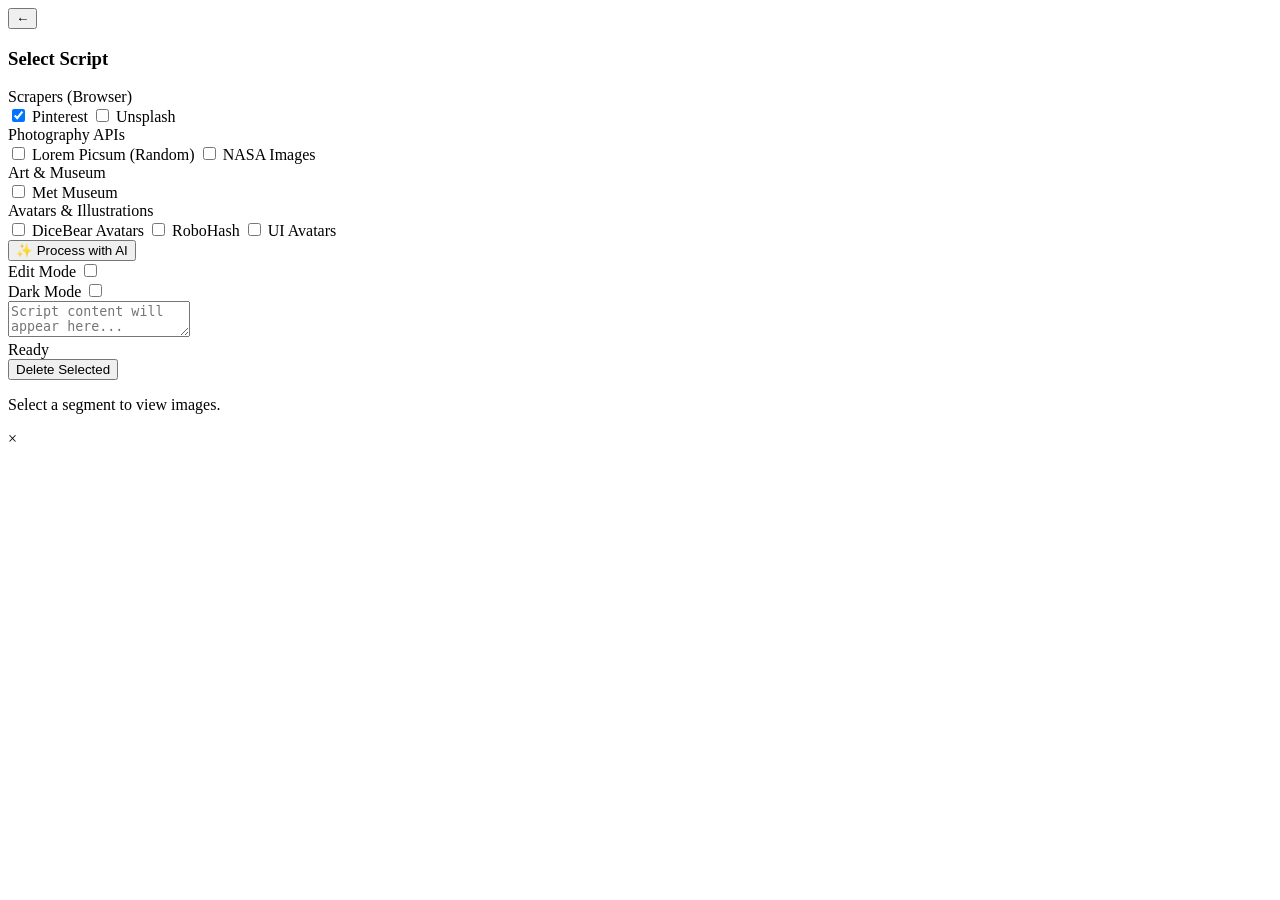
==== app/templates/index.html @ 832304ae "Refactor CSS into modular files and update UI layout" ====
<!DOCTYPE html>
<html lang="en">
<head>
    <meta charset="UTF-8">
    <meta name="viewport" content="width=device-width, initial-scale=1.0">
    <title>NarrateImage - AI Image Suggester</title>
    <link rel="icon" type="image/png" href="/static/favicon-96x96.png" sizes="96x96" />
    <link rel="icon" type="image/svg+xml" href="/static/favicon.svg" />
    <link rel="shortcut icon" href="/static/favicon.ico" />
    <link rel="apple-touch-icon" sizes="180x180" href="/static/apple-touch-icon.png" />
    <meta name="apple-mobile-web-app-title" content="NarrateImage" />
    <link rel="manifest" href="/static/site.webmanifest" />
    <link rel="stylesheet" href="/static/style.css">
</head>
<body>
    <div class="container-fluid">
        <!-- <header class="app-header"> -->
            <!-- <img src="/static/favicon.svg" alt="NarrateImage Logo" class="app-logo"> -->
            <!-- <h1>NarrateImage</h1> -->
        <!-- </header> -->
        
        <div class="main-layout">
            <aside class="sidebar">
                <div id="activeScriptHeader">
                    <button id="backBtn" class="secondary-btn icon-btn" title="Back to List"><span>&larr;</span></button>
                    <h3 id="selectedScriptName"></h3>
                </div>

                <div id="scriptsListContainer" class="sidebar-card">
                    <h3>Select Script</h3>
                    <div id="scriptsList" class="scripts-grid">
                        <!-- Script tiles will be injected here -->
                    </div>
                </div>

                <div id="scriptActions">
                    <div class="sidebar-controls">
                        <div class="control-group">
                            <div class="platform-selector">
                                <div id="sourceCheckboxes" class="source-checkbox-group">
                                    <div class="optgroup-label">Scrapers (Browser)</div>
                                    <label><input type="checkbox" name="source" value="pinterest" checked> Pinterest</label>
                                    <label><input type="checkbox" name="source" value="unsplash"> Unsplash</label>
                                    
                                    <div class="optgroup-label">Photography APIs</div>
                                    <label><input type="checkbox" name="source" value="picsum"> Lorem Picsum (Random)</label>
                                    <label><input type="checkbox" name="source" value="nasa"> NASA Images</label>
                                    
                                    <div class="optgroup-label">Art &amp; Museum</div>
                                    <label><input type="checkbox" name="source" value="met"> Met Museum</label>
                                    
                                    <div class="optgroup-label">Avatars &amp; Illustrations</div>
                                    <label><input type="checkbox" name="source" value="dicebear"> DiceBear Avatars</label>
                                    <label><input type="checkbox" name="source" value="robohash"> RoboHash</label>
                                    <label><input type="checkbox" name="source" value="uiavatars"> UI Avatars</label>
                                </div>
                            </div>
                        </div>
                        <button id="processBtn"><span>&#10024;</span> Process with AI</button>
                    </div>
                </div>

                <div class="settings-card sidebar-card">
                    <div class="toggle-container">
                        <span class="toggle-label">Edit Mode</span>
                        <label class="switch">
                            <input type="checkbox" id="editModeToggle">
                            <span class="slider"></span>
                        </label>
                    </div>
                    <div class="toggle-container">
                        <span class="toggle-label">Dark Mode</span>
                        <label class="switch">
                            <input type="checkbox" id="darkModeToggle">
                            <span class="slider"></span>
                        </label>
                    </div>
                </div>
            </aside>

            <main class="content-area" id="contentArea">
                <div id="editorContainer" class="editor-section">
                    <textarea id="scriptEditor" placeholder="Script content will appear here..."></textarea>
                </div>

                <div id="segmentsContainer" class="segments-container">
                    <!-- Segment blocks will be injected here -->
                </div>
            </main>

            <div id="resizer" class="resizer">
                <div class="resizer-handle"></div>
            </div>

            <aside class="right-sidebar" id="rightSidebar">
                <div class="sidebar-header sidebar-card" id="rightSidebarHeader">
                    <div id="statusMessage">Ready</div>
                    <button id="deleteSelectedBtn" class="delete-btn">Delete Selected</button>
                </div>
                <div id="rightSidebarImages" class="right-sidebar-images">
                    <p>Select a segment to view images.</p>
                </div>
            </aside>
        </div>
    </div>
    <div id="imageModal" class="modal">
        <span class="close-modal">&times;</span>
        <img class="modal-content" id="modalImg">
        <div id="modalCaption"></div>
    </div>

    <div id="toastContainer" class="toast-container"></div>

    <script type="module" src="/static/js/main.js"></script>
</body>
</html>
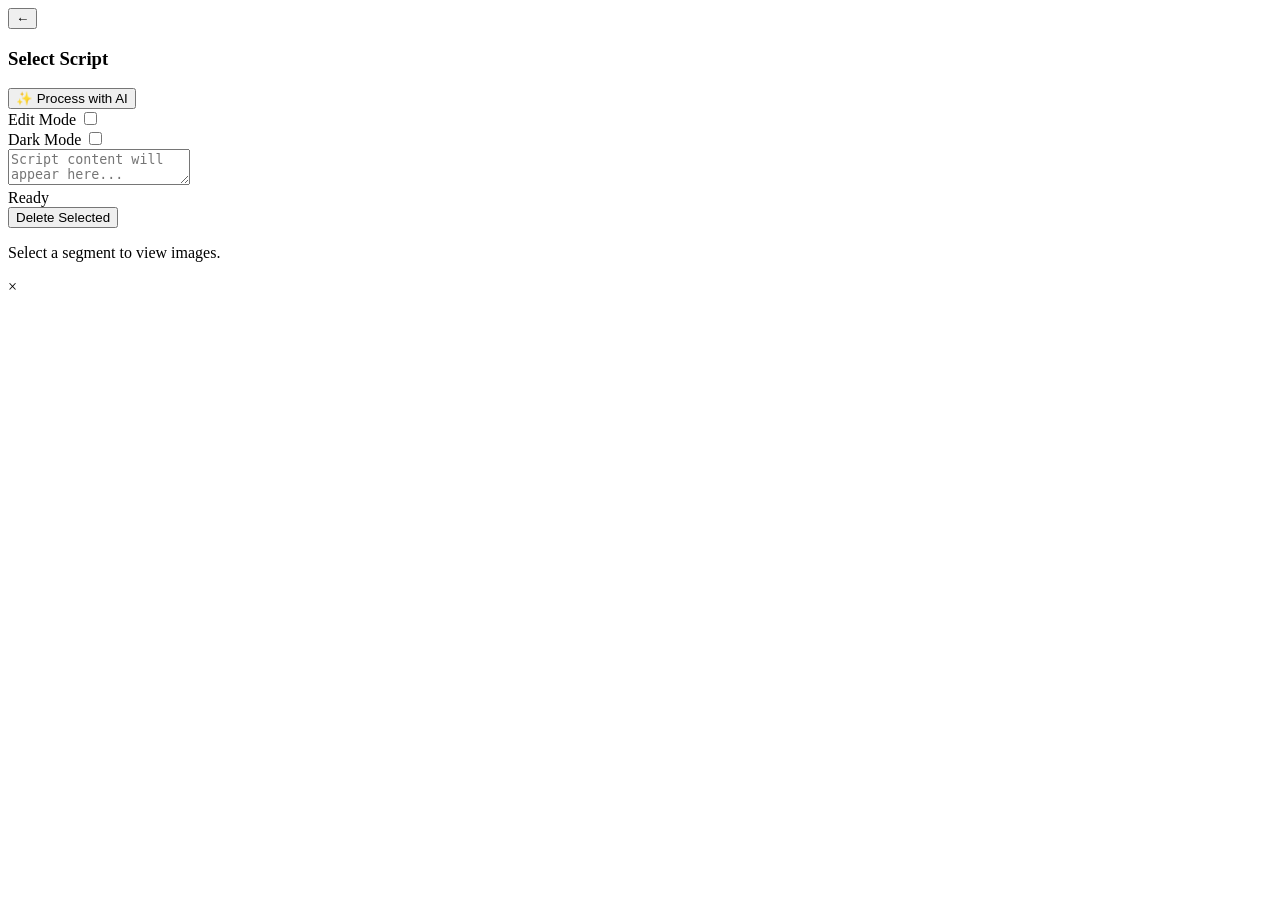
==== commit 71ba4065: "Enhance UI with provider-aware tags and loading states" ====
--- a/app/templates/index.html
+++ b/app/templates/index.html
@@ -35,27 +35,6 @@
 
                 <div id="scriptActions">
                     <div class="sidebar-controls">
-                        <div class="control-group">
-                            <div class="platform-selector">
-                                <div id="sourceCheckboxes" class="source-checkbox-group">
-                                    <div class="optgroup-label">Scrapers (Browser)</div>
-                                    <label><input type="checkbox" name="source" value="pinterest" checked> Pinterest</label>
-                                    <label><input type="checkbox" name="source" value="unsplash"> Unsplash</label>
-                                    
-                                    <div class="optgroup-label">Photography APIs</div>
-                                    <label><input type="checkbox" name="source" value="picsum"> Lorem Picsum (Random)</label>
-                                    <label><input type="checkbox" name="source" value="nasa"> NASA Images</label>
-                                    
-                                    <div class="optgroup-label">Art &amp; Museum</div>
-                                    <label><input type="checkbox" name="source" value="met"> Met Museum</label>
-                                    
-                                    <div class="optgroup-label">Avatars &amp; Illustrations</div>
-                                    <label><input type="checkbox" name="source" value="dicebear"> DiceBear Avatars</label>
-                                    <label><input type="checkbox" name="source" value="robohash"> RoboHash</label>
-                                    <label><input type="checkbox" name="source" value="uiavatars"> UI Avatars</label>
-                                </div>
-                            </div>
-                        </div>
                         <button id="processBtn"><span>&#10024;</span> Process with AI</button>
                     </div>
                 </div>
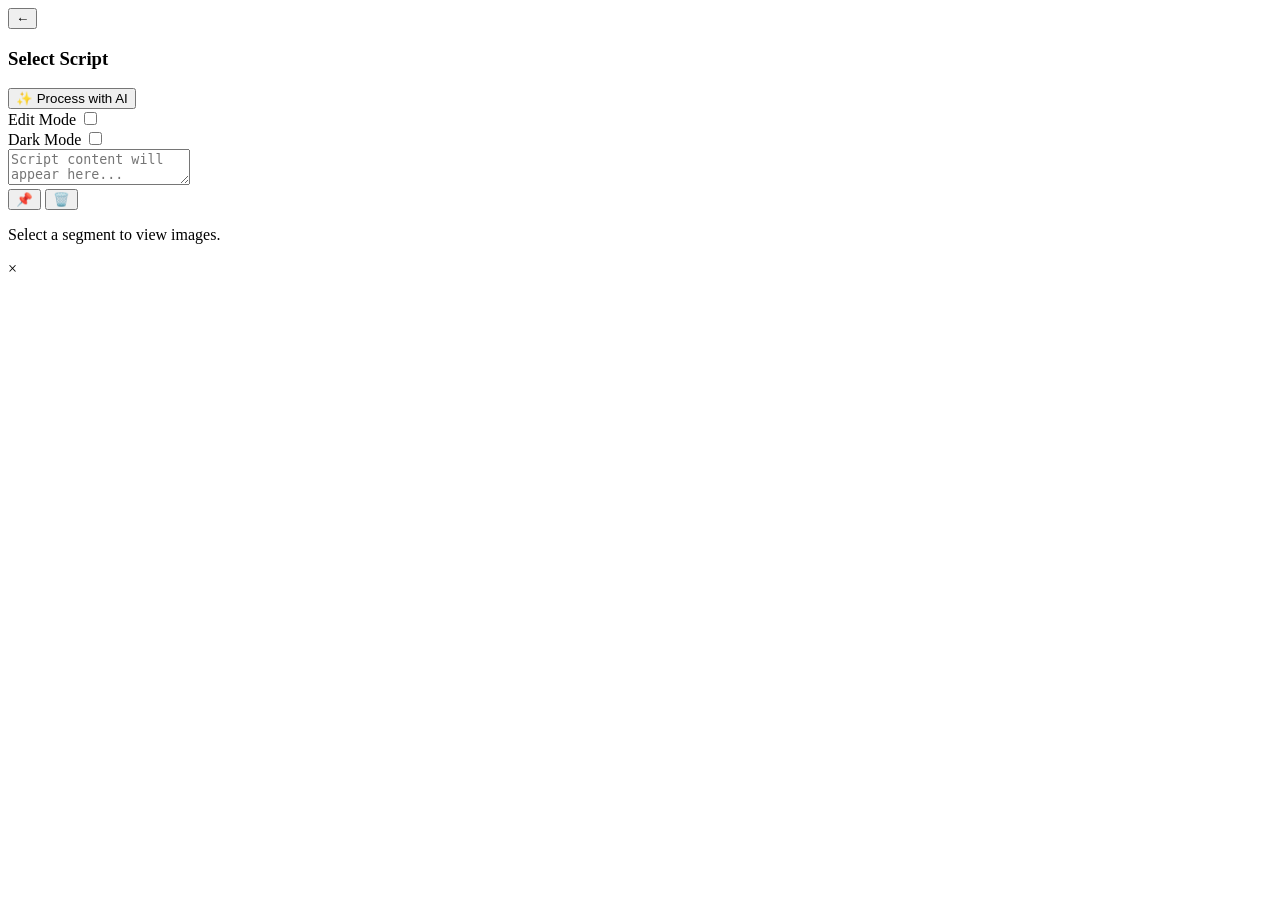
==== commit 814295e8: "saving uncommited changes" ====
--- a/app/templates/index.html
+++ b/app/templates/index.html
@@ -73,8 +73,19 @@
 
             <aside class="right-sidebar" id="rightSidebar">
                 <div class="sidebar-header sidebar-card" id="rightSidebarHeader">
-                    <div id="statusMessage">Ready</div>
-                    <button id="deleteSelectedBtn" class="delete-btn">Delete Selected</button>
+                    <div class="header-actions">
+                        <button id="pinSelectedBtn" class="icon-btn" title="Pin Selected">📌</button>
+                        <button id="deleteSelectedBtn" class="delete-btn icon-btn" title="Delete Selected">🗑️</button>
+                    </div>
+                    <div id="statusMessage" style="display: none;">Ready</div>
+                    <div class="header-stats" style="display: none;">
+                        <div id="speedStat" class="stat-item" title="Download Speed">
+                            <span>⚡</span> <span id="speedValue">0</span> KB/s
+                        </div>
+                        <div id="timeStat" class="stat-item" title="Task Time">
+                            <span>⏱️</span> <span id="timeValue">0</span>s
+                        </div>
+                    </div>
                 </div>
                 <div id="rightSidebarImages" class="right-sidebar-images">
                     <p>Select a segment to view images.</p>
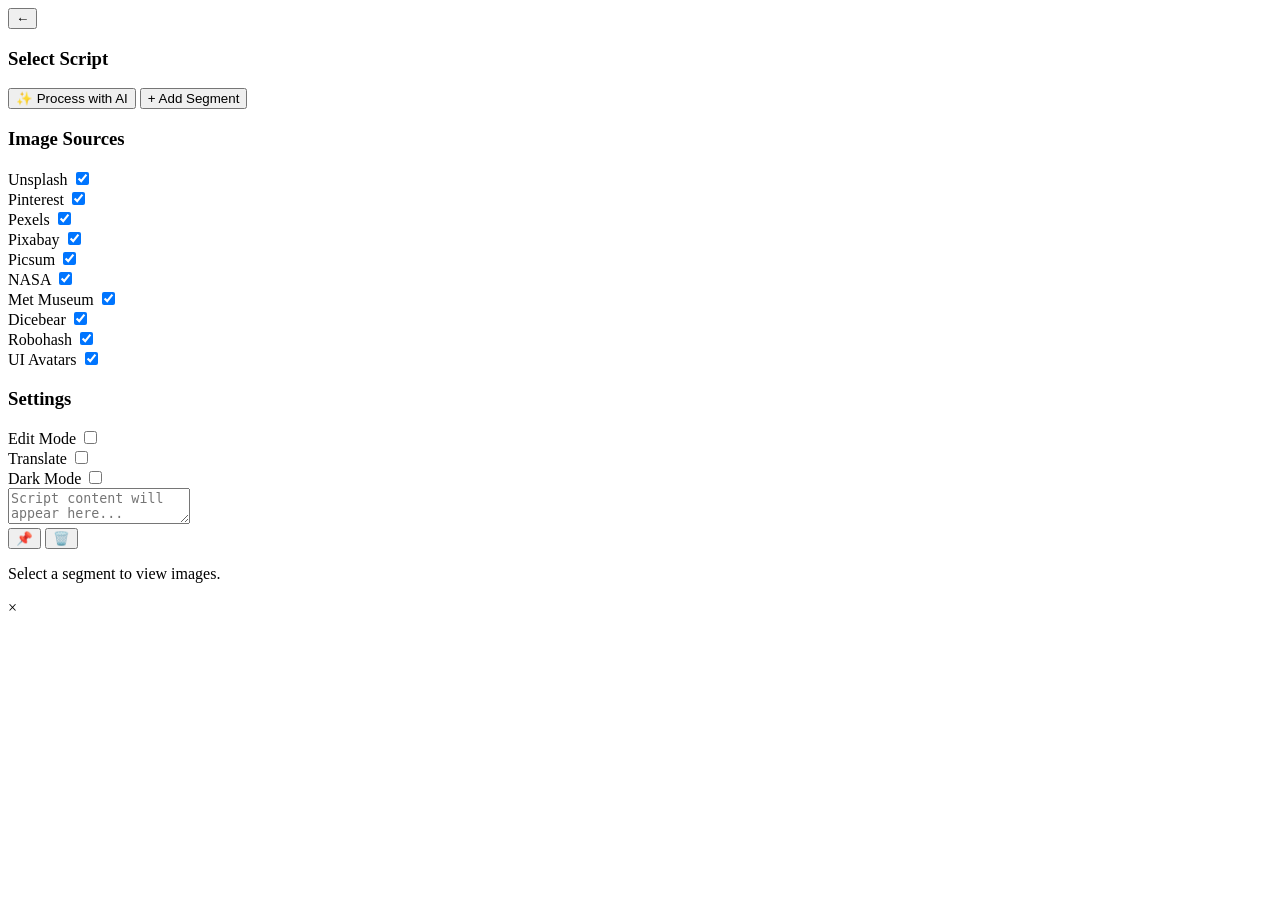
==== commit c847a7ea: "feat(translation): integrate DeepSeek auto-translation and provider toggles" ====
--- a/app/templates/index.html
+++ b/app/templates/index.html
@@ -36,14 +36,97 @@
                 <div id="scriptActions">
                     <div class="sidebar-controls">
                         <button id="processBtn"><span>&#10024;</span> Process with AI</button>
+                        <button id="addSegmentBtn" class="secondary-btn"><span>+</span> Add Segment</button>
                     </div>
                 </div>
 
                 <div class="settings-card sidebar-card">
+                    <h3>Image Sources</h3>
+                    <div class="toggle-container">
+                        <span class="toggle-label">Unsplash</span>
+                        <label class="switch">
+                            <input type="checkbox" id="unsplashToggle" checked>
+                            <span class="slider"></span>
+                        </label>
+                    </div>
+                    <div class="toggle-container">
+                        <span class="toggle-label">Pinterest</span>
+                        <label class="switch">
+                            <input type="checkbox" id="pinterestToggle" checked>
+                            <span class="slider"></span>
+                        </label>
+                    </div>
+                    <div class="toggle-container">
+                        <span class="toggle-label">Pexels</span>
+                        <label class="switch">
+                            <input type="checkbox" id="pexelsToggle" checked>
+                            <span class="slider"></span>
+                        </label>
+                    </div>
+                    <div class="toggle-container">
+                        <span class="toggle-label">Pixabay</span>
+                        <label class="switch">
+                            <input type="checkbox" id="pixabayToggle" checked>
+                            <span class="slider"></span>
+                        </label>
+                    </div>
+                    <div class="toggle-container">
+                        <span class="toggle-label">Picsum</span>
+                        <label class="switch">
+                            <input type="checkbox" id="picsumToggle" checked>
+                            <span class="slider"></span>
+                        </label>
+                    </div>
+                    <div class="toggle-container">
+                        <span class="toggle-label">NASA</span>
+                        <label class="switch">
+                            <input type="checkbox" id="nasaToggle" checked>
+                            <span class="slider"></span>
+                        </label>
+                    </div>
+                    <div class="toggle-container">
+                        <span class="toggle-label">Met Museum</span>
+                        <label class="switch">
+                            <input type="checkbox" id="metToggle" checked>
+                            <span class="slider"></span>
+                        </label>
+                    </div>
+                    <div class="toggle-container">
+                        <span class="toggle-label">Dicebear</span>
+                        <label class="switch">
+                            <input type="checkbox" id="dicebearToggle" checked>
+                            <span class="slider"></span>
+                        </label>
+                    </div>
+                    <div class="toggle-container">
+                        <span class="toggle-label">Robohash</span>
+                        <label class="switch">
+                            <input type="checkbox" id="robohashToggle" checked>
+                            <span class="slider"></span>
+                        </label>
+                    </div>
+                    <div class="toggle-container">
+                        <span class="toggle-label">UI Avatars</span>
+                        <label class="switch">
+                            <input type="checkbox" id="uiavatarsToggle" checked>
+                            <span class="slider"></span>
+                        </label>
+                    </div>
+                </div>
+
+                <div class="settings-card sidebar-card">
+                    <h3>Settings</h3>
                     <div class="toggle-container">
                         <span class="toggle-label">Edit Mode</span>
                         <label class="switch">
                             <input type="checkbox" id="editModeToggle">
+                            <span class="slider"></span>
+                        </label>
+                    </div>
+                    <div class="toggle-container">
+                        <span class="toggle-label">Translate</span>
+                        <label class="switch">
+                            <input type="checkbox" id="translateToggle">
                             <span class="slider"></span>
                         </label>
                     </div>
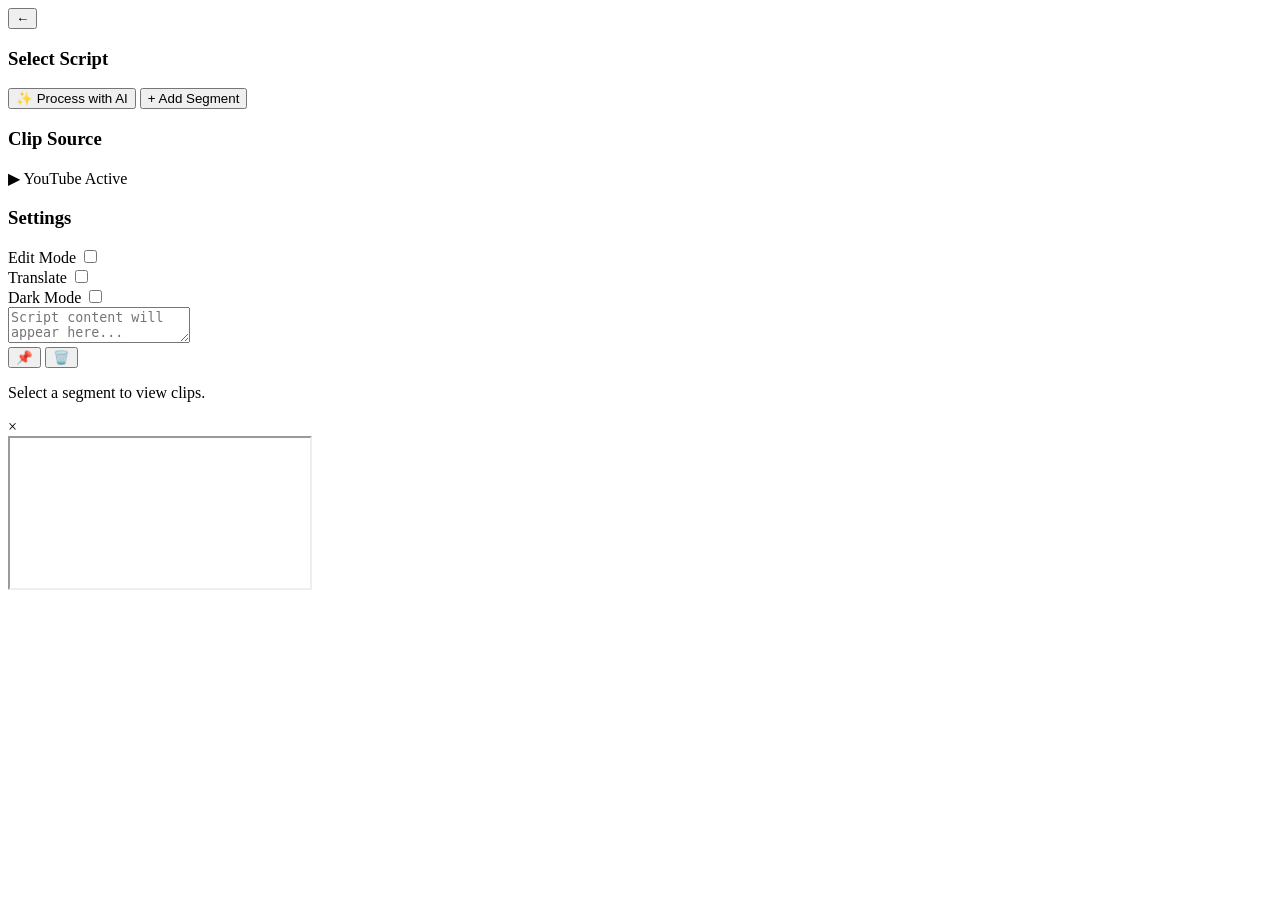
==== commit d7c83cb5: "Migrate image search to YouTube clip finder with transcript matching" ====
--- a/app/templates/index.html
+++ b/app/templates/index.html
@@ -3,7 +3,8 @@
 <head>
     <meta charset="UTF-8">
     <meta name="viewport" content="width=device-width, initial-scale=1.0">
-    <title>NarrateImage - AI Image Suggester</title>
+    <title>NarrateImage - AI Clip Finder</title>
+    <meta name="description" content="Find YouTube video clips for your narration scripts using AI-powered keyword extraction">
     <link rel="icon" type="image/png" href="/static/favicon-96x96.png" sizes="96x96" />
     <link rel="icon" type="image/svg+xml" href="/static/favicon.svg" />
     <link rel="shortcut icon" href="/static/favicon.ico" />
@@ -14,11 +15,6 @@
 </head>
 <body>
     <div class="container-fluid">
-        <!-- <header class="app-header"> -->
-            <!-- <img src="/static/favicon.svg" alt="NarrateImage Logo" class="app-logo"> -->
-            <!-- <h1>NarrateImage</h1> -->
-        <!-- </header> -->
-        
         <div class="main-layout">
             <aside class="sidebar">
                 <div id="activeScriptHeader">
@@ -41,76 +37,11 @@
                 </div>
 
                 <div class="settings-card sidebar-card">
-                    <h3>Image Sources</h3>
-                    <div class="toggle-container">
-                        <span class="toggle-label">Unsplash</span>
-                        <label class="switch">
-                            <input type="checkbox" id="unsplashToggle" checked>
-                            <span class="slider"></span>
-                        </label>
-                    </div>
-                    <div class="toggle-container">
-                        <span class="toggle-label">Pinterest</span>
-                        <label class="switch">
-                            <input type="checkbox" id="pinterestToggle" checked>
-                            <span class="slider"></span>
-                        </label>
-                    </div>
-                    <div class="toggle-container">
-                        <span class="toggle-label">Pexels</span>
-                        <label class="switch">
-                            <input type="checkbox" id="pexelsToggle" checked>
-                            <span class="slider"></span>
-                        </label>
-                    </div>
-                    <div class="toggle-container">
-                        <span class="toggle-label">Pixabay</span>
-                        <label class="switch">
-                            <input type="checkbox" id="pixabayToggle" checked>
-                            <span class="slider"></span>
-                        </label>
-                    </div>
-                    <div class="toggle-container">
-                        <span class="toggle-label">Picsum</span>
-                        <label class="switch">
-                            <input type="checkbox" id="picsumToggle" checked>
-                            <span class="slider"></span>
-                        </label>
-                    </div>
-                    <div class="toggle-container">
-                        <span class="toggle-label">NASA</span>
-                        <label class="switch">
-                            <input type="checkbox" id="nasaToggle" checked>
-                            <span class="slider"></span>
-                        </label>
-                    </div>
-                    <div class="toggle-container">
-                        <span class="toggle-label">Met Museum</span>
-                        <label class="switch">
-                            <input type="checkbox" id="metToggle" checked>
-                            <span class="slider"></span>
-                        </label>
-                    </div>
-                    <div class="toggle-container">
-                        <span class="toggle-label">Dicebear</span>
-                        <label class="switch">
-                            <input type="checkbox" id="dicebearToggle" checked>
-                            <span class="slider"></span>
-                        </label>
-                    </div>
-                    <div class="toggle-container">
-                        <span class="toggle-label">Robohash</span>
-                        <label class="switch">
-                            <input type="checkbox" id="robohashToggle" checked>
-                            <span class="slider"></span>
-                        </label>
-                    </div>
-                    <div class="toggle-container">
-                        <span class="toggle-label">UI Avatars</span>
-                        <label class="switch">
-                            <input type="checkbox" id="uiavatarsToggle" checked>
-                            <span class="slider"></span>
-                        </label>
+                    <h3>Clip Source</h3>
+                    <div class="youtube-source-indicator">
+                        <span class="youtube-icon">▶</span>
+                        <span>YouTube</span>
+                        <span class="source-active-badge">Active</span>
                     </div>
                 </div>
 
@@ -162,28 +93,29 @@
                     </div>
                     <div id="statusMessage" style="display: none;">Ready</div>
                     <div class="header-stats" style="display: none;">
-                        <div id="speedStat" class="stat-item" title="Download Speed">
-                            <span>⚡</span> <span id="speedValue">0</span> KB/s
-                        </div>
-                        <div id="timeStat" class="stat-item" title="Task Time">
+                        <div id="timeStat" class="stat-item" title="Search Time">
                             <span>⏱️</span> <span id="timeValue">0</span>s
                         </div>
                     </div>
                 </div>
-                <div id="rightSidebarImages" class="right-sidebar-images">
-                    <p>Select a segment to view images.</p>
+                <div id="rightSidebarClips" class="right-sidebar-clips">
+                    <p>Select a segment to view clips.</p>
                 </div>
             </aside>
         </div>
     </div>
-    <div id="imageModal" class="modal">
+
+    <!-- Video Modal (YouTube Embed) -->
+    <div id="videoModal" class="modal video-modal">
         <span class="close-modal">&times;</span>
-        <img class="modal-content" id="modalImg">
+        <div class="video-modal-content">
+            <iframe id="videoIframe" allowfullscreen allow="autoplay; encrypted-media"></iframe>
+        </div>
         <div id="modalCaption"></div>
     </div>
 
     <div id="toastContainer" class="toast-container"></div>
 
-    <script type="module" src="/static/js/main.js"></script>
+    <script type="module" src="/static/js/main.js?v=1.0.1"></script>
 </body>
 </html>
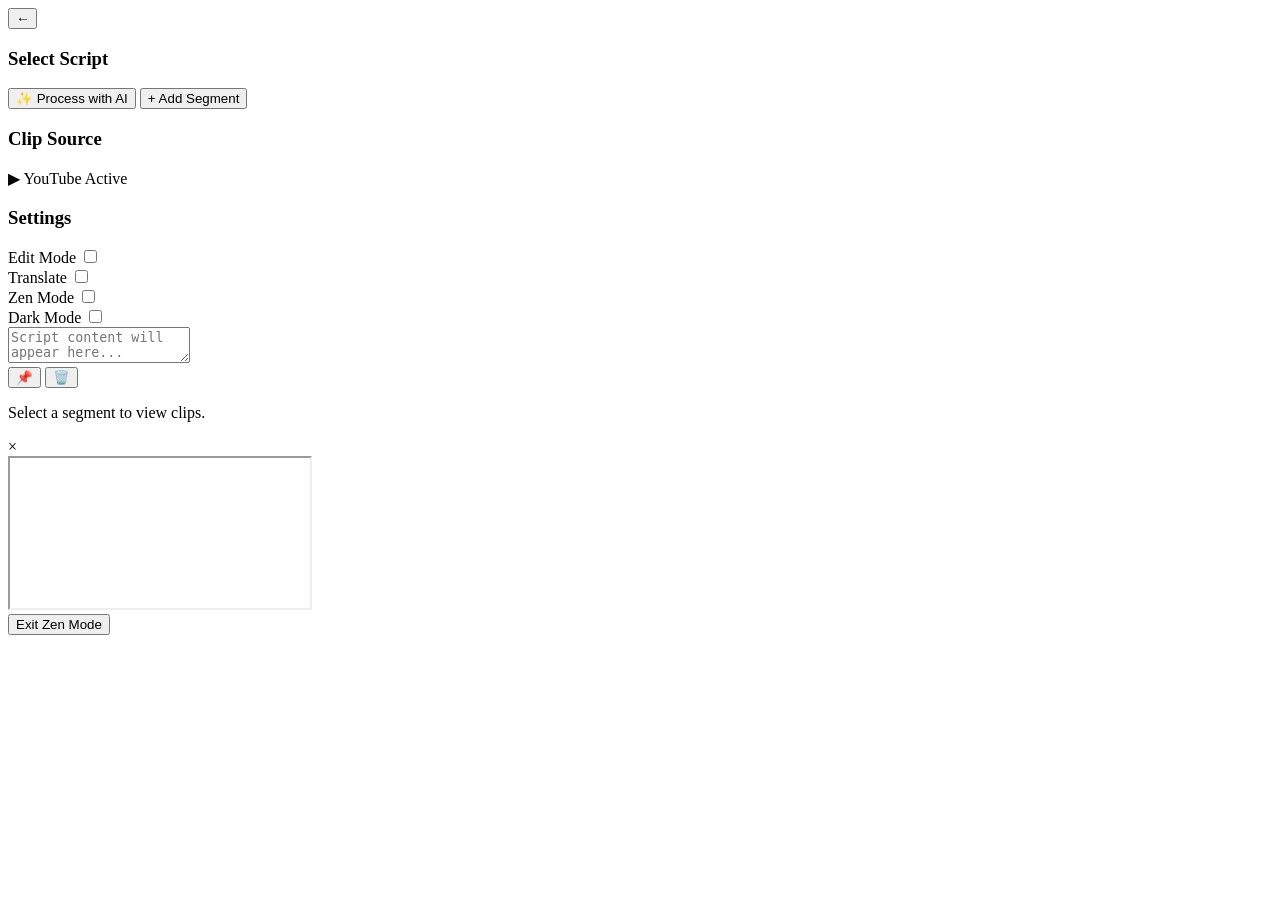
==== commit b747272d: "Add Zen Mode: distraction-free markdown reading with hover-to-exit" ====
--- a/app/templates/index.html
+++ b/app/templates/index.html
@@ -62,6 +62,13 @@
                         </label>
                     </div>
                     <div class="toggle-container">
+                        <span class="toggle-label">Zen Mode</span>
+                        <label class="switch">
+                            <input type="checkbox" id="zenModeToggle">
+                            <span class="slider"></span>
+                        </label>
+                    </div>
+                    <div class="toggle-container">
                         <span class="toggle-label">Dark Mode</span>
                         <label class="switch">
                             <input type="checkbox" id="darkModeToggle">
@@ -78,6 +85,10 @@
 
                 <div id="segmentsContainer" class="segments-container">
                     <!-- Segment blocks will be injected here -->
+                </div>
+
+                <div id="zenContent">
+                    <!-- Zen mode markdown rendered here -->
                 </div>
             </main>
 
@@ -116,6 +127,10 @@
 
     <div id="toastContainer" class="toast-container"></div>
 
-    <script type="module" src="/static/js/main.js?v=1.0.1"></script>
+    <div id="zenModeExit">
+        <button id="zenModeExitBtn">Exit Zen Mode</button>
+    </div>
+
+    <script type="module" src="/static/js/main.js?v=1.0.2"></script>
 </body>
 </html>
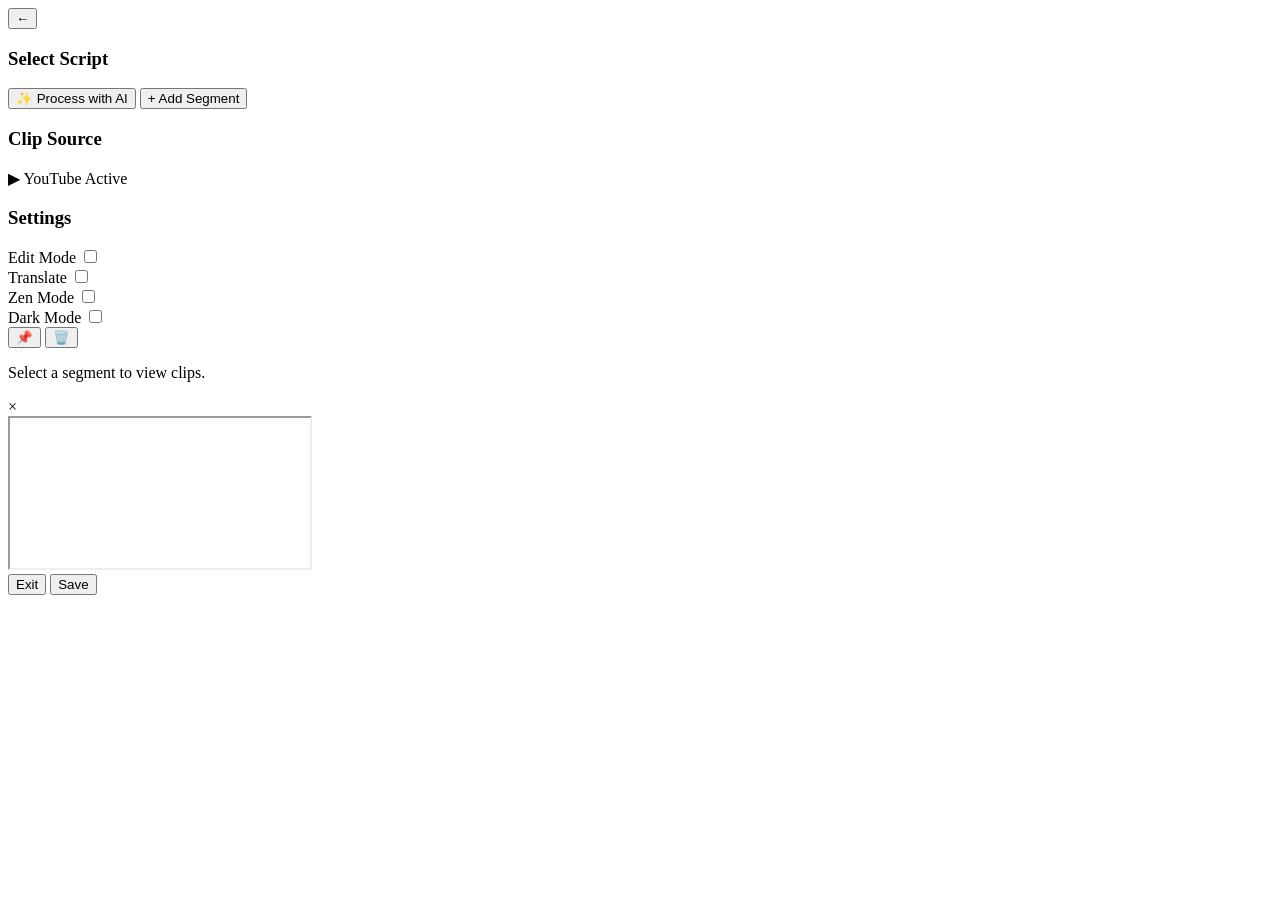
==== commit 45536d4e: "Add edit mode: save scripts to disk, fix contenteditable, overlay buttons - Add POST /api/script/{fi" ====
--- a/app/templates/index.html
+++ b/app/templates/index.html
@@ -80,7 +80,7 @@
 
             <main class="content-area" id="contentArea">
                 <div id="editorContainer" class="editor-section">
-                    <textarea id="scriptEditor" placeholder="Script content will appear here..."></textarea>
+                    <div id="scriptEditor" class="editor-content" contenteditable="false"></div>
                 </div>
 
                 <div id="segmentsContainer" class="segments-container">
@@ -127,8 +127,11 @@
 
     <div id="toastContainer" class="toast-container"></div>
 
-    <div id="zenModeExit">
-        <button id="zenModeExitBtn">Exit Zen Mode</button>
+    <div id="modeOverlay">
+        <div class="overlay-buttons">
+            <button id="exitBtn">Exit</button>
+            <button id="saveBtn" class="save-btn">Save</button>
+        </div>
     </div>
 
     <script type="module" src="/static/js/main.js?v=1.0.2"></script>
